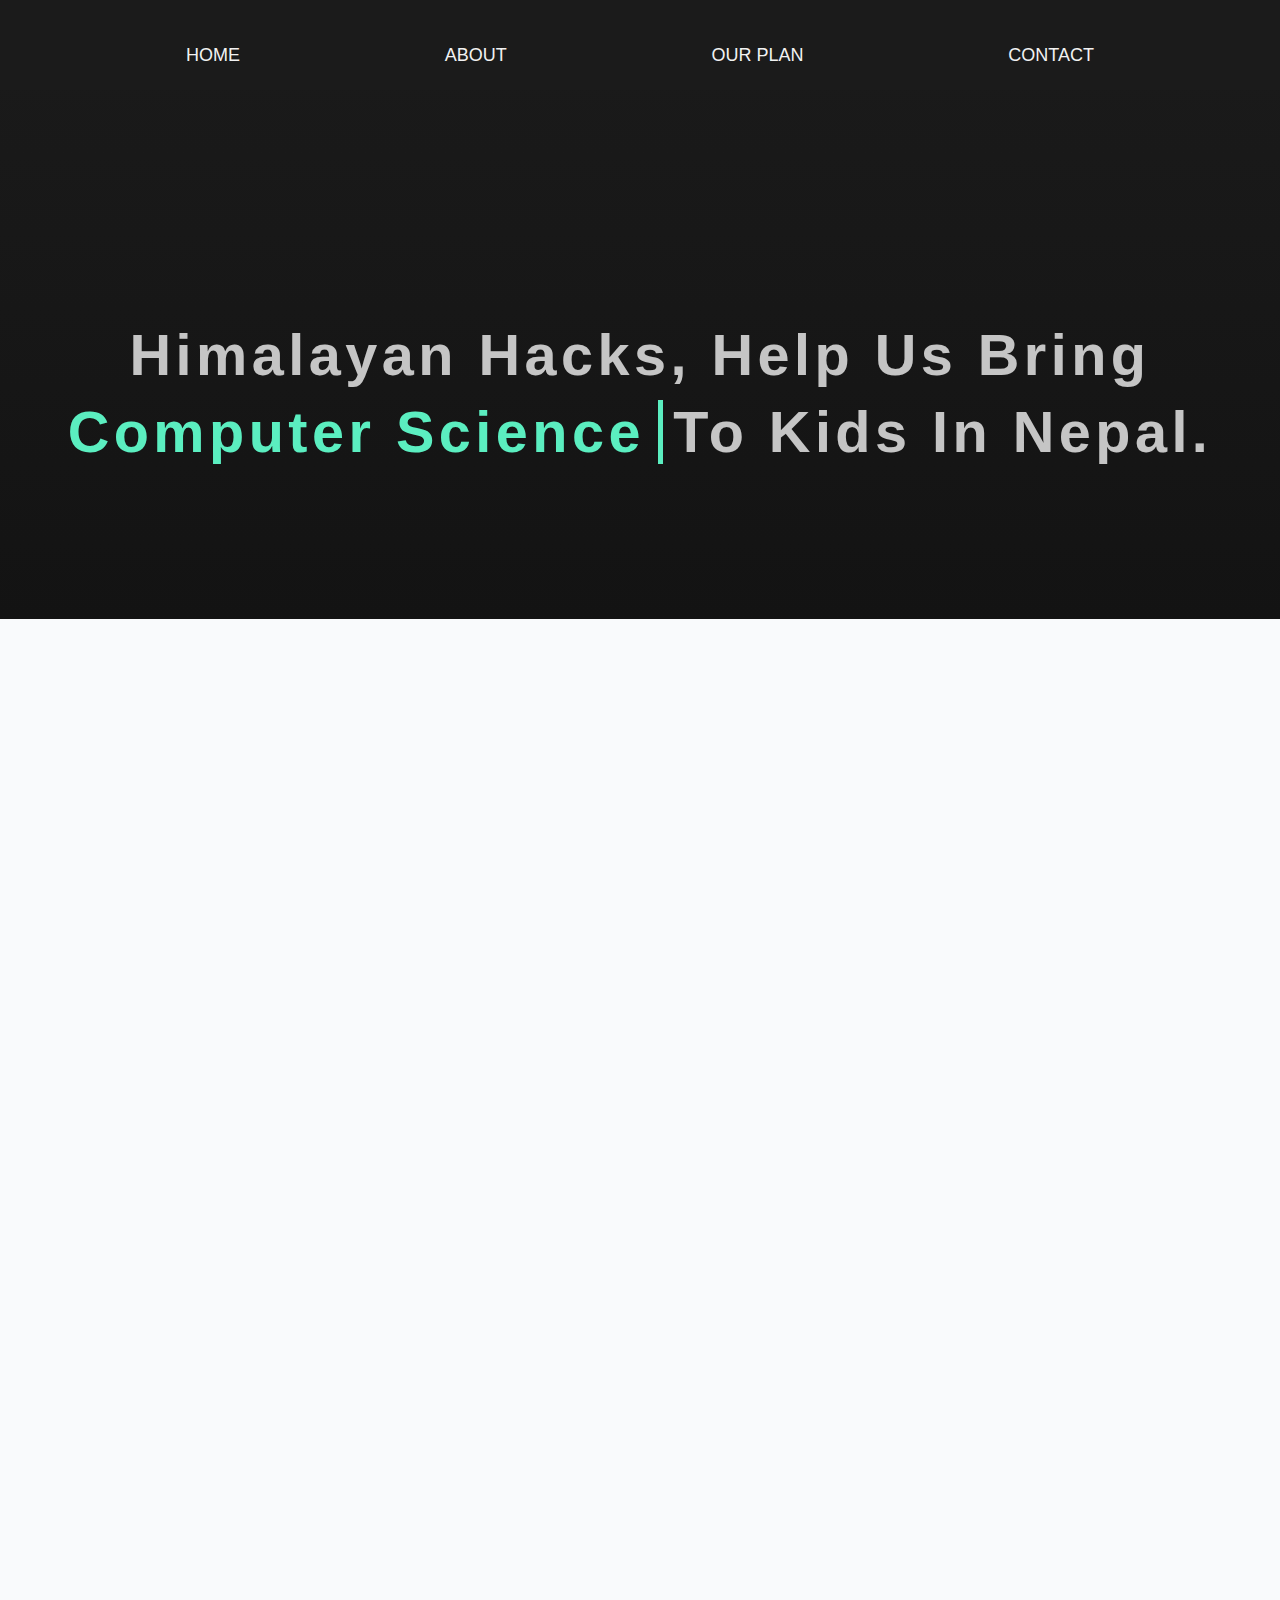
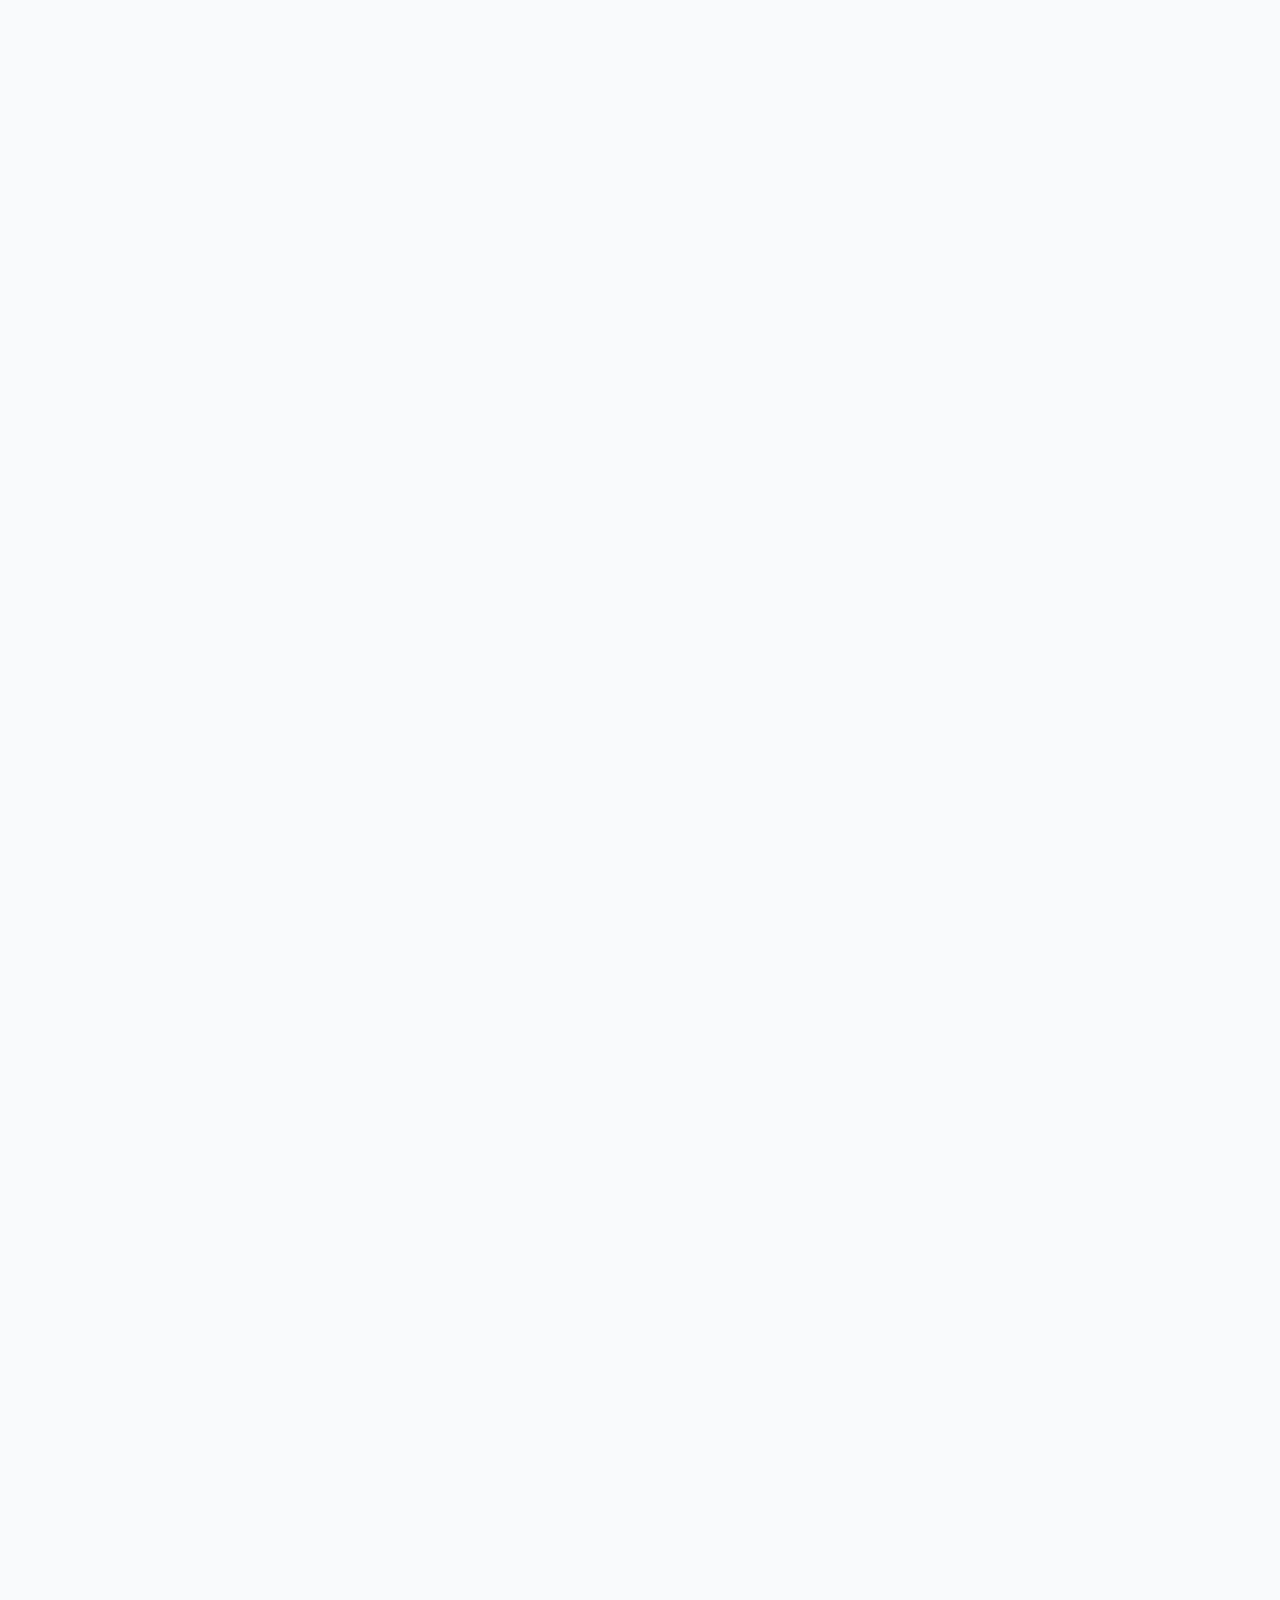
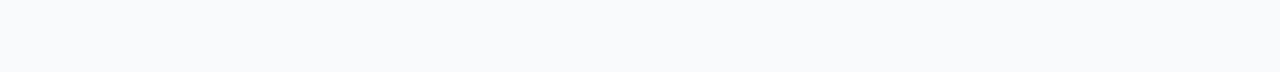
==== HimilyanHacks/index.html @ 83c6a330 "Add files via upload" ====
<!DOCTYPE html>
<html>
<head>
  <meta charset="UTF-8">
  <meta name="viewport" content="width=device-width, initial-scale=1.0">
  <title>HimalayanHacks</title>
  <link rel="icon" type="image/x-icon" href="/Mountin.jpeg">
  <link rel="stylesheet" type="text/css" href="styles.css">
</head>
<body>
  <nav>
    <ul>
      <li><a href="#home">HOME</a></li>
      <li><a href="#section1">ABOUT</a></li>
      <li><a href="#section2">OUR PLAN</a></li>
      <li><a href="mailto:SamayUpadhya@gmail.com">CONTACT</a></li>
    </ul>
  </nav>


  <header id="home">
    <div class="header-images">
      <div class="header-image image1"></div>
      <div class="header-image image2"></div>
    </div>
    <div class="container">
      <h1 class="LandingText">Himalayan Hacks, Help Us Bring <br> <span class="blue-text">Computer Science</span> To Kids In Nepal.</h1>

     
     
    </div>
  </header>

  <section id="section1">
    <div class="content">
      <div class="textbox hidden">
        <h3>About Us</h3>
        <p>
          Himalayan Hacks is on a mission to empower underprivileged children in Nepal. Our focus is on introducing these young minds to the fascinating realms of Computer Science and Engineering. Nepal, a nation of immense natural beauty, also grapples with educational disparities. We strive to bridge this gap by offering short educational programs, workshops, and mentorship to inspire these children towards valuable skills that can shape their futures.
          Through hands-on learning experiences, we aim to spark their curiosity and creativity while fostering a sense of confidence and self-belief. Our team is committed to creating an inclusive and supportive environment where every child feels valued. Join us in our endeavor to make a positive impact on the lives of Nepal's youth. Together, we can provide them with the tools, knowledge, and inspiration needed to build a brighter future through education and technology.
        </p>
      </div>

        <div class=" h hidden">
          <iframe src="https://hcb.hackclub.com/donations/start/himalayan-hacks" style="border:none;" name="donateFrame" scrolling="yes" frameborder="0" marginheight="0px" marginwidth="0px" height="750px" width="512px" allowfullscreen></iframe>
        </div>
      
      
    </div>
  </section>


  <section id="section2" class="show">
    <div class="gallery">
      <div class="textbox2">
        <h2 class="hidden">Our Plan</h2>
        

      </div>
      <div class="goals hidden"><h1>Repurpose old Game Boy Cases,</h1>
         <h3> You Guessed it! we are repurposing old Game Boy cases to make our game development kits.</h3> </div>
      <br>
      <div class="goals hidden"><h1>Add a Raspbery Pi and other needed parts</h1>
        <h3> To the Game Boy case we are adding a Raspberry Pi, Buttons, D-Pads and a LCD to make our kits.</h3>
      </div>
      <br>
      <div class="goals hidden"><h1>Make corresponding software</h1> <h3> With this kit that we are making, we are going to make a very simple programming interface for the kids to be able to easily make use of our hardwear.</h3></div>
      <br>
      <div class="goals hidden"><h1>Travel to Nepal plus set up</h1> <h3> This ones a tad bit obvious, we have to go to Nepal and set up the event in a remote village's school.</h3></div>
      <br>
      <div class="goals hidden"><h1>Teach and hold a small "Hackathon"</h1>  <h3>We will give a basic run down on how to use the softwear and be availble for help but we will let the kids go head to head for some prizes because I believe that at its core engineering is a art, and you cant teach a art with too many rules.</h3> </div>

     
    </div>
  </section>

  <script defer src="script.js"></script>
</body>
</html>
---- HimilyanHacks/styles.css ----
html {
    scroll-behavior: smooth;
    overflow-x: hidden; /* Prevent horizontal scrolling */
    width: 100%; /* Set the width to 100% to ensure content fits within the screen */
  }
  
  body {
    background-color: #f9fafc;
    margin: 0;
    padding: 0;
    position: relative;
    overflow-x: hidden;
    
    
  }

  nav {
    position: fixed;
    top: 0;
    width: 100%;
    background-color: #1b1b1b;
    height: 10vh;
    z-index: 999;
  }
  
  nav ul {
    list-style-type: none;
    margin: 0;
    padding: 0;
    overflow: hidden;
    display: flex;
    align-items: center;
    justify-content: center; /* Add justify-content to center the items horizontally */
  }
  
  nav ul li {
    float: left;
  }
  
  nav ul li a {
    display: block;
    color: #f2f2f2;
    text-align: center;
    padding-top: 5vh; /* 1080px to 1600px = 4.6875vh */
    padding-right: 8vw; /* 1920px to 2560px = 7.5vw */
    padding-bottom: 0;
    padding-left: 8vw;
    text-decoration: none;
    font-size: 2vh; /* 1920px to 2560px = 1.3vw */
    font-family: 'Arial', sans-serif;
  }
  /* Add styles for the icon image */


  
  
  nav ul li a:hover {
    text-decoration: underline;
  }
  
  nav ul li.active a {
    text-decoration: underline;
  }
  
  header {
    height: 50vh;
    background: linear-gradient(to top, #131313, #1b1b1b); /* Darker gradient from dark purple to black */
    display: flex;
    align-items: center;
    justify-content: center;
    color: #fff;
    padding-top: 18.75vh; /* 1080px to 1600px = 18.75vh */
  }
  

  .blue-text {
    color: #5beec0;
    text-decoration-color: #5beec0;
    overflow: hidden;
    white-space: nowrap;
    position: relative; /* Add position relative to create a reference for absolute positioning */
  }

  .blue-text::after {
    content: ''; /* Use a pseudo-element for the blinker */

    margin-right: -10px; /* Adjust the margin to move the blinker farther away */
    border-right: 0.4vw solid #5beec0; /* Make the blinker thinner */
    padding-left: 1vw; /* Add padding to move the other text away from the blinker */
    animation: blink-caret 0.5s step-end infinite;
  }

  @keyframes blink-caret {
    from, to {
      opacity: 0; /* Make the blinker invisible at the start and end */
    }
    50% {
      opacity: 1; /* Make the blinker visible in the middle of the animation */
    }
  }


  
  .LandingTextContainer {
    display: flex;
    align-items: center;
  }
  
  
  
  .LandingText {
    font-size: 4.5vw;
    white-space: nowrap;
    font-weight: bold;
    overflow: hidden;
    letter-spacing: 0.35vw;

    line-height: 6vw;
    text-align: center;
    animation-fill-mode: both;
    font-family: 'Arial', sans-serif;
    color: #f2f2f2cb;

    text-align: center;
  }
  

  
  section {
    display: flex;
    align-items: center;
    justify-content: center;
  }
  
  #section1 {
    background-color: #f9fafc;
    height: 80vh;
    padding-top: 18.75vh; /* 1080px to 1600px = 18.75vh */
  }
  
  #section2 {
    background-color: #f9fafc;
    text-align: center;
    padding-bottom: 100px;
    height: 130vw;
  }
  

  
  .content {
    display: flex;
    align-items: center;
    justify-content: center;
    flex-wrap: wrap;
    justify-content: space-between;

    
  }
  .textbox p {
    width: 50vw;
    padding: 20px;
    font-size: 1.8vw;
    color: #1f2d3c;
    text-align: left;
    margin-left: 3.90625vw; /* 1920px to 2560px = 3.90625vw */
    font-family: 'Arial', sans-serif;
    text-indent: 5vw;
  }
  .textbox h3 {
    width: 50vw;
    padding: 20px;
    font-size: 2.3vw;
    padding-left: 7.5vw;
    color: #1f2d3c;
    text-align: left;
    margin-left: 3.90625vw; /* 1920px to 2560px = 3.90625vw */
    font-family: 'Arial', sans-serif;
  }
  
  .gallery {
  justify-content: center;
   align-items: center;
   display: grid;

   
  }
  /* Style for the .goals element */


  
/* Style for the .gallery h2 element */
.gallery h2 {
  font-size: 4vw;
  color: #1f2d3c;
  font-family: 'Arial', sans-serif;
  text-align: center; /* Center-align the text horizontally within its container */
  background-color: #5beebfcf; /* Background color for highlighting */
  padding: 0.1vw; /* Add padding for a better highlight effect */
  border-radius: 1vw; /* Rounded background edges */
  width: 23.5vw; /* Specify a different width if needed */
}
.goals h1 {
  font-size: 3vw;
  color: #1f2d3c;
  font-family: 'Arial', sans-serif;
  font-weight: bolder;

  

}

.goals h3 {
  font-size: 2.5vw;
  color: #1f2d3c;
  font-family: 'Arial', sans-serif;
  font-weight: normal;
  margin: 0;
  
  
}

/* Style for the .goals element inside .gallery */
.gallery .goals {
  width: 75vw;

  background-color: #88888823; /* Gray background color */
  padding-right: 4vw;
  padding-left: 4vw;
  padding-top: 2.5vw;
  padding-bottom: 2.5vw;
  border-radius: 1.5vw; /* Rounded corners */
  display: flex;
  flex-direction: column; /* Arrange h1 and h3 vertically */
  align-items: flex-start; /* Align text to the left */
  text-align: left;
}


  /* Additional styles for contact section */
  .loading-container {
    display: flex;
    justify-content: center;
    align-items: center;
    position: fixed;
    top: 0;
    left: 0;
    width: 100%;
    height: 100%;
    background-color: #f9fafc; /* Light off-white background color */
    z-index: 9999;
}

.loading-spinner {
    border: 1vw solid #f2f2f2; /* Dark gray color */
    border-top: 1vw solid #1f2d3c; /* Blue color */
    border-radius: 50%;
    width: 7vw;
    height: 7vw;
    animation: spin 1s linear infinite;
}

@keyframes spin {
    0% { transform: rotate(0deg); }
    100% { transform: rotate(360deg); }
}

  
  .hidden {
    
    opacity: 0;
  }
  
  .show {
    animation: slideIn 1s ease-in-out forwards; /* Slide out animation */
  }
  
  @keyframes slideIn {
    from {
      opacity: 0;
      transform: translateX(-100%);
    }
    to {
      opacity: 1;
      transform: translateX(0); /* Move the element back to its original position */
    }
  }
  
 
  
  iframe {
   width: 30vw;
   height: 50vw;
    
  }
/* Media query for smaller screens */
@media screen and (max-width: 768px) {
  .content {
    flex-direction: column; /* Stack elements vertically on smaller screens */
  }
    .textbox{
      padding-top: 5vw;
    }

    #section1{
      height: 170vh;
    }
    iframe{

      height: 120vw;
      width: 75vw;
    }

    
    body {
        overflow-x: hidden; /* Disable horizontal scrolling */
    }
    .LandingText{
      line-height: 10vw;
        font-size: 7vw;
        font-weight: bold;
        width: 80vw;
        height: 50vw;
        white-space: normal; /* Allow line breaks on smaller viewports */
    }
    nav ul li a {
        padding-right: 5vw;
        padding-left: 5vw;

    }

    /* Reset the flex-direction to column for "About Me" section */
    #section2 .content {
        flex-direction: column;
        align-items: center; /* Center align items vertically */
    }

    .textbox {

       align-items: left;

    }
    .blue-text::after {

      border-right: 0.7vw solid #5beec0; /* Make the blinker thinner */
    }
    .textbox p {
        
        font-size: 3.5vw; /* Increase the font size for the paragraph */
        line-height: 1.4; /* Adjust line-height for better readability */
        text-align: left;
        width: 80vw;
    }

    .textbox h3 {
        font-size: 4.5vw; /* Increase the font size for the heading */
        text-align: left;
        width: 80vw;
    }
    .gallery .goals {
      width: 60vw;
    }
    .gallery h2 {
      font-size: 8vw;
      width: 50vw;
     
    }
    .goals h1 {
      font-size: 4.5vw;
    
      
    
    }
    
    .goals h3 {
      font-size: 3.8vw;
      
      
    }
    #section2{
       height:230vh;
    }
}
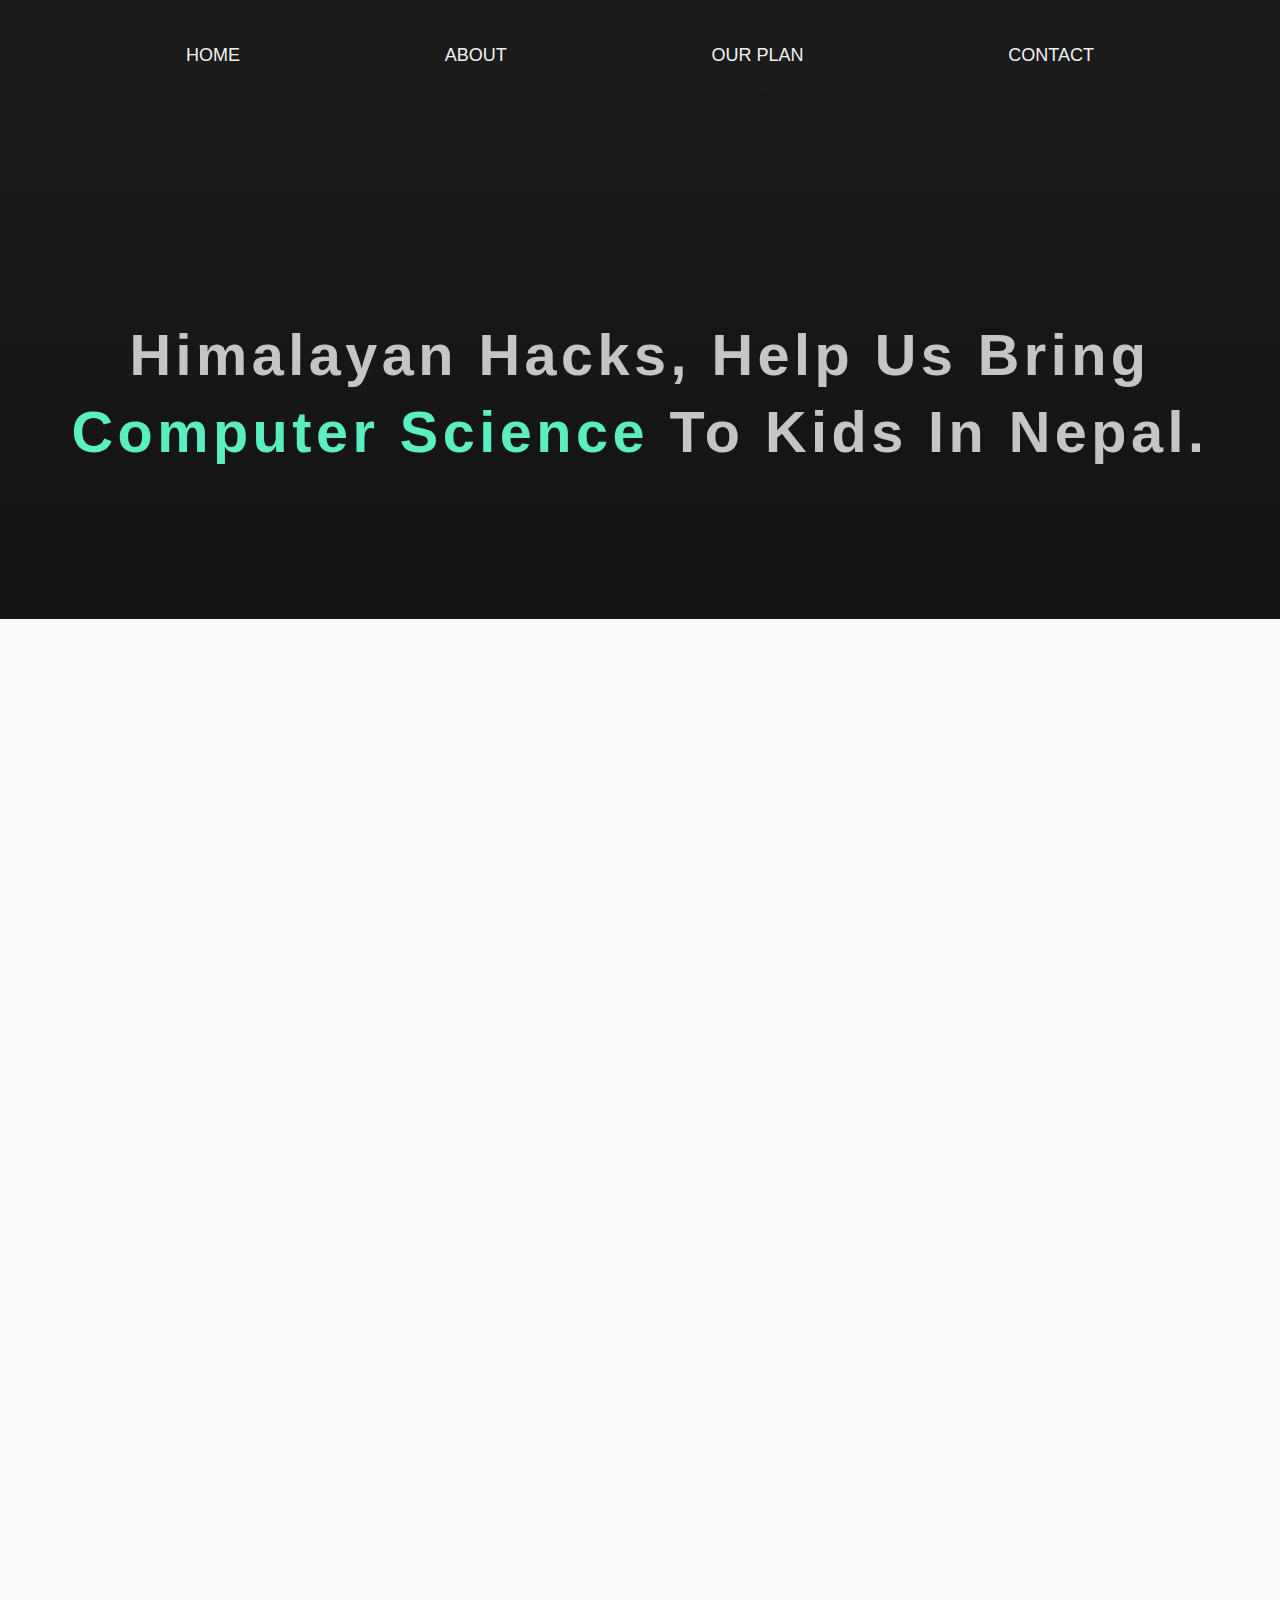
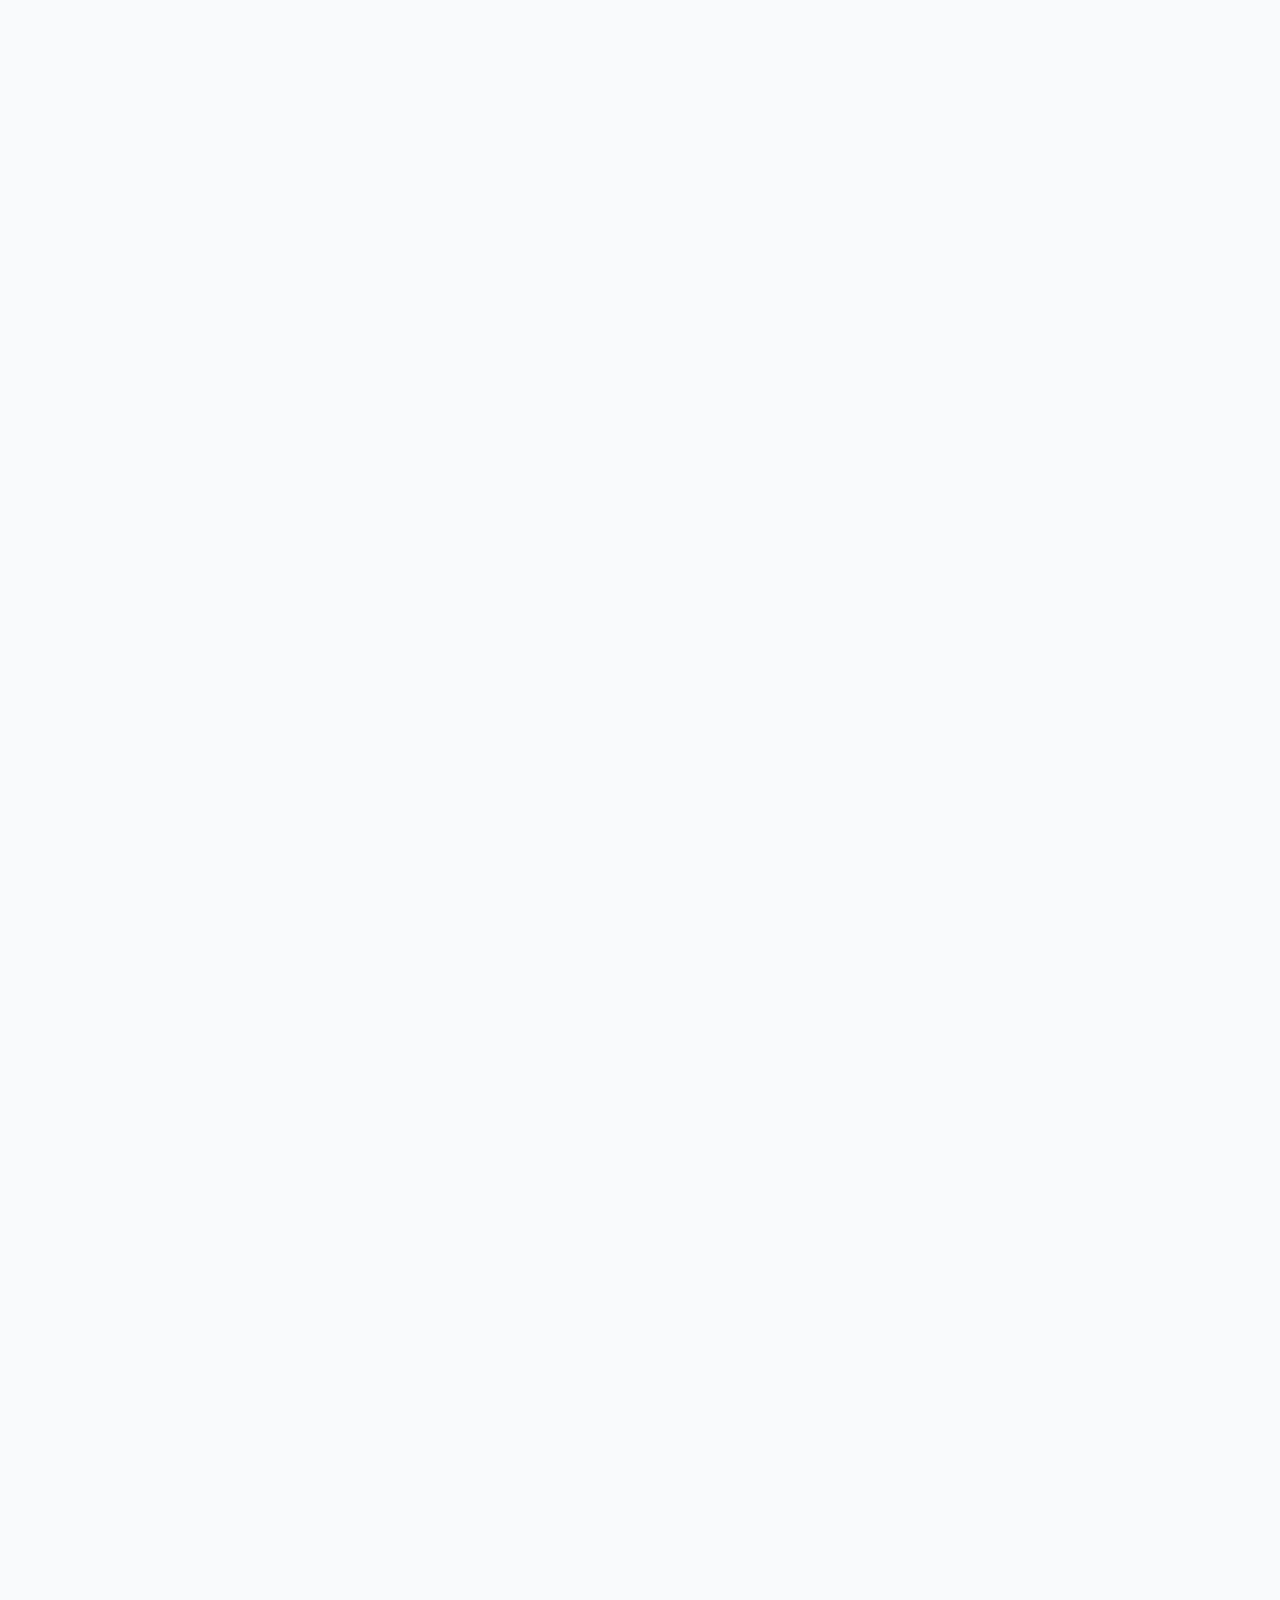
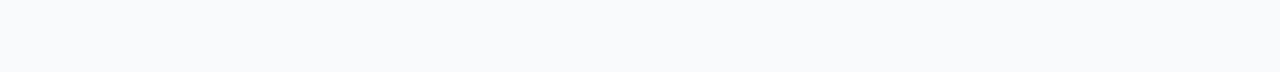
==== commit fc21028c: "Add files via upload" ====
--- a/HimilyanHacks/index.html
+++ b/HimilyanHacks/index.html
@@ -57,8 +57,8 @@
         
 
       </div>
-      <div class="goals hidden"><h1>Repurpose old Game Boy Cases,</h1>
-         <h3> You Guessed it! we are repurposing old Game Boy cases to make our game development kits.</h3> </div>
+      <div class="goals hidden"><h1>3D print case</h1>
+         <h3>We are going for a old school hand held design to make programming and playing easy.</h3> </div>
       <br>
       <div class="goals hidden"><h1>Add a Raspbery Pi and other needed parts</h1>
         <h3> To the Game Boy case we are adding a Raspberry Pi, Buttons, D-Pads and a LCD to make our kits.</h3>
--- a/HimilyanHacks/styles.css
+++ b/HimilyanHacks/styles.css
@@ -72,32 +72,20 @@
     padding-top: 18.75vh; /* 1080px to 1600px = 18.75vh */
   }
   
-
-  .blue-text {
-    color: #5beec0;
-    text-decoration-color: #5beec0;
-    overflow: hidden;
-    white-space: nowrap;
-    position: relative; /* Add position relative to create a reference for absolute positioning */
-  }
-
-  .blue-text::after {
-    content: ''; /* Use a pseudo-element for the blinker */
-
-    margin-right: -10px; /* Adjust the margin to move the blinker farther away */
-    border-right: 0.4vw solid #5beec0; /* Make the blinker thinner */
-    padding-left: 1vw; /* Add padding to move the other text away from the blinker */
-    animation: blink-caret 0.5s step-end infinite;
-  }
-
-  @keyframes blink-caret {
-    from, to {
-      opacity: 0; /* Make the blinker invisible at the start and end */
-    }
-    50% {
-      opacity: 1; /* Make the blinker visible in the middle of the animation */
-    }
-  }
+/* Apply CSS styles to make the text blink */
+.blue-text {
+  color: #5beec0;
+  text-decoration-color: #5beec0;
+  overflow: hidden;
+  white-space: nowrap;
+  position: relative; /* Add position relative to create a reference for absolute positioning */
+  animation: blink-animation 0.5s step-start infinite; /* Define the blink animation */
+}
+
+
+
+
+
 
 
   
@@ -190,17 +178,16 @@
   
 /* Style for the .gallery h2 element */
 .gallery h2 {
-  font-size: 4vw;
+  font-size: 3vw;
   color: #1f2d3c;
   font-family: 'Arial', sans-serif;
   text-align: center; /* Center-align the text horizontally within its container */
-  background-color: #5beebfcf; /* Background color for highlighting */
   padding: 0.1vw; /* Add padding for a better highlight effect */
   border-radius: 1vw; /* Rounded background edges */
-  width: 23.5vw; /* Specify a different width if needed */
+ 
 }
 .goals h1 {
-  font-size: 3vw;
+  font-size: 2vw;
   color: #1f2d3c;
   font-family: 'Arial', sans-serif;
   font-weight: bolder;
@@ -210,7 +197,7 @@
 }
 
 .goals h3 {
-  font-size: 2.5vw;
+  font-size: 1.8vw;
   color: #1f2d3c;
   font-family: 'Arial', sans-serif;
   font-weight: normal;
@@ -221,13 +208,14 @@
 
 /* Style for the .goals element inside .gallery */
 .gallery .goals {
+  margin-top: 1vw;
   width: 75vw;
 
   background-color: #88888823; /* Gray background color */
-  padding-right: 4vw;
-  padding-left: 4vw;
-  padding-top: 2.5vw;
-  padding-bottom: 2.5vw;
+  padding-right: 2vw;
+  padding-left: 2vw;
+  padding-top: 1vw;
+  padding-bottom: 1vw;
   border-radius: 1.5vw; /* Rounded corners */
   display: flex;
   flex-direction: column; /* Arrange h1 and h3 vertically */
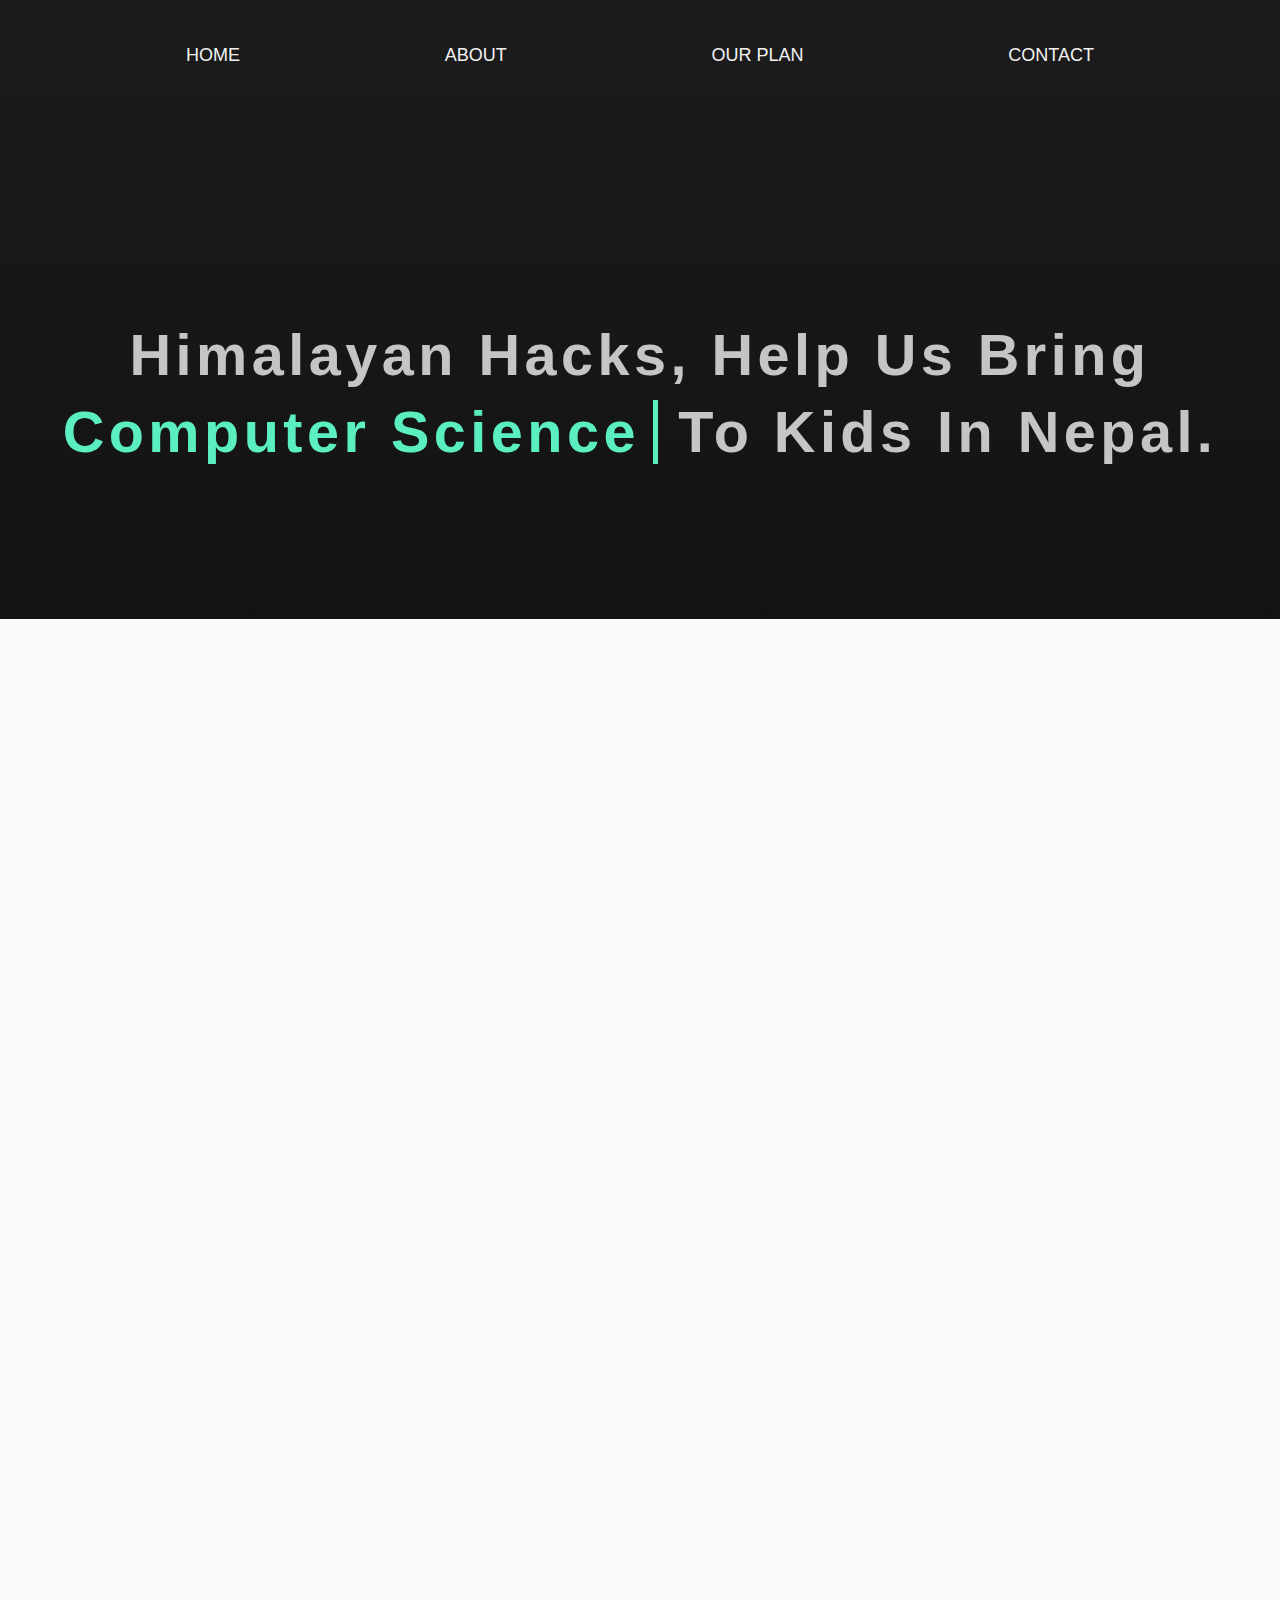
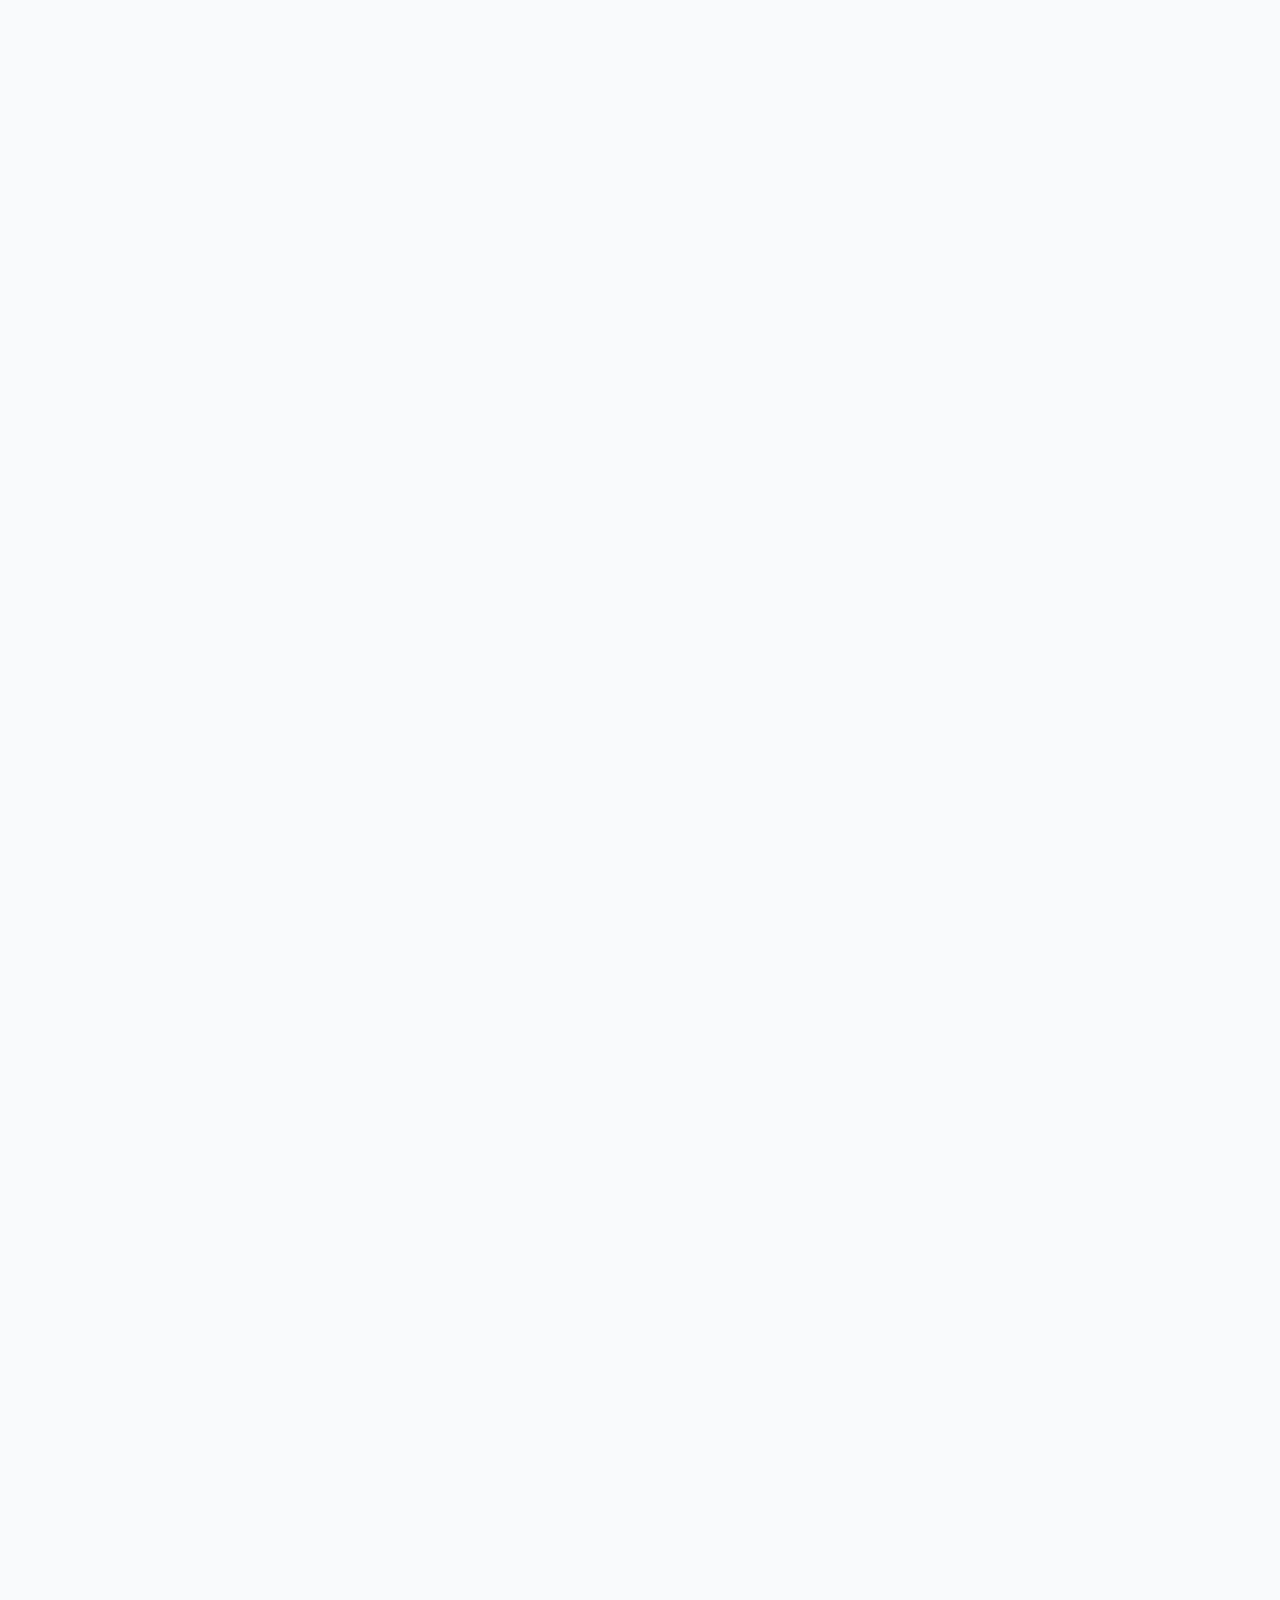
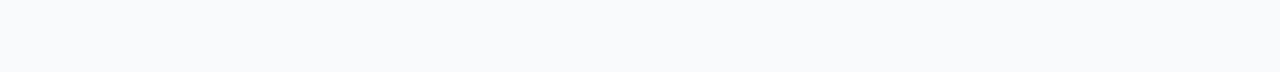
==== commit 204346a7: "Add files via upload" ====
--- a/HimilyanHacks/index.html
+++ b/HimilyanHacks/index.html
@@ -24,7 +24,7 @@
       <div class="header-image image2"></div>
     </div>
     <div class="container">
-      <h1 class="LandingText">Himalayan Hacks, Help Us Bring <br> <span class="blue-text">Computer Science</span> To Kids In Nepal.</h1>
+      <h1 class="LandingText">Himalayan Hacks, Help Us Bring <br> <span class="blue-text">Computer Science</span>  To Kids In Nepal.</h1>
 
      
      
@@ -57,18 +57,16 @@
         
 
       </div>
-      <div class="goals hidden"><h1>3D print case</h1>
-         <h3>We are going for a old school hand held design to make programming and playing easy.</h3> </div>
+      <div class="goals hidden"><h1>Create the device</h1>
+         <h3>We will be creating device with Raspberry Pi's that can run games and play games easily. These consoles will look almost like a hold hand-held gaming device and will have 3D printed casing, a LCD, a D-pad plus two buttons.</h3> </div>
       <br>
-      <div class="goals hidden"><h1>Add a Raspbery Pi and other needed parts</h1>
-        <h3> To the Game Boy case we are adding a Raspberry Pi, Buttons, D-Pads and a LCD to make our kits.</h3>
+      <div class="goals hidden"><h1> Add the software</h1>
+        <h3> We are using the LÖVE software on the Raspberry Pi's to teach programming, since the frame work is built on lua and because its 2D game style will compliment our raspberry pi consoles.</h3>
       </div>
       <br>
-      <div class="goals hidden"><h1>Make corresponding software</h1> <h3> With this kit that we are making, we are going to make a very simple programming interface for the kids to be able to easily make use of our hardwear.</h3></div>
+      <div class="goals hidden"><h1>Travel to Nepal plus set up</h1> <h3> This ones a tad bit obvious, we have to go to Nepal and set up the event in Makari Ucha Madhyamik Bidhyala School.</h3></div>
       <br>
-      <div class="goals hidden"><h1>Travel to Nepal plus set up</h1> <h3> This ones a tad bit obvious, we have to go to Nepal and set up the event in a remote village's school.</h3></div>
-      <br>
-      <div class="goals hidden"><h1>Teach and hold a small "Hackathon"</h1>  <h3>We will give a basic run down on how to use the softwear and be availble for help but we will let the kids go head to head for some prizes because I believe that at its core engineering is a art, and you cant teach a art with too many rules.</h3> </div>
+      <div class="goals hidden"><h1>Teach and hold a small "Hackathon"</h1>  <h3>For the first day we will teach the kids lua, this is a pretty easy programing language thats usally used for game development. On the next day we will have a eight hour competion where the kids will go head to head for some cool prizes.  </h3> </div>
 
      
     </div>
--- a/HimilyanHacks/styles.css
+++ b/HimilyanHacks/styles.css
@@ -78,10 +78,25 @@
   text-decoration-color: #5beec0;
   overflow: hidden;
   white-space: nowrap;
-  position: relative; /* Add position relative to create a reference for absolute positioning */
-  animation: blink-animation 0.5s step-start infinite; /* Define the blink animation */
-}
-
+  position: relative;
+  /* Use the blink animation */
+
+  padding-right: 1vw;
+  border-right: 5px solid #5beec0;
+  animation: blink 1s step-start infinite;
+}
+
+@keyframes blink {
+  0% {
+    border-right-color: transparent;
+  }
+  50% {
+    border-right-color: #5beec0;
+  }
+  100% {
+    border-right-color: transparent;
+  }
+}
 
 
 
@@ -178,7 +193,7 @@
   
 /* Style for the .gallery h2 element */
 .gallery h2 {
-  font-size: 3vw;
+  font-size: 2vw;
   color: #1f2d3c;
   font-family: 'Arial', sans-serif;
   text-align: center; /* Center-align the text horizontally within its container */
@@ -187,10 +202,13 @@
  
 }
 .goals h1 {
-  font-size: 2vw;
+  font-size: 1.8vw;
   color: #1f2d3c;
   font-family: 'Arial', sans-serif;
   font-weight: bolder;
+ 
+
+    line-height: 1vw;
 
   
 
@@ -204,16 +222,17 @@
   margin: 0;
   
   
+  
 }
 
 /* Style for the .goals element inside .gallery */
 .gallery .goals {
-  margin-top: 1vw;
-  width: 75vw;
+  margin-top: 0.5vw;
+  width: 90vw;
 
   background-color: #88888823; /* Gray background color */
-  padding-right: 2vw;
-  padding-left: 2vw;
+  padding-right: 1vw;
+  padding-left: 1vw;
   padding-top: 1vw;
   padding-bottom: 1vw;
   border-radius: 1.5vw; /* Rounded corners */
